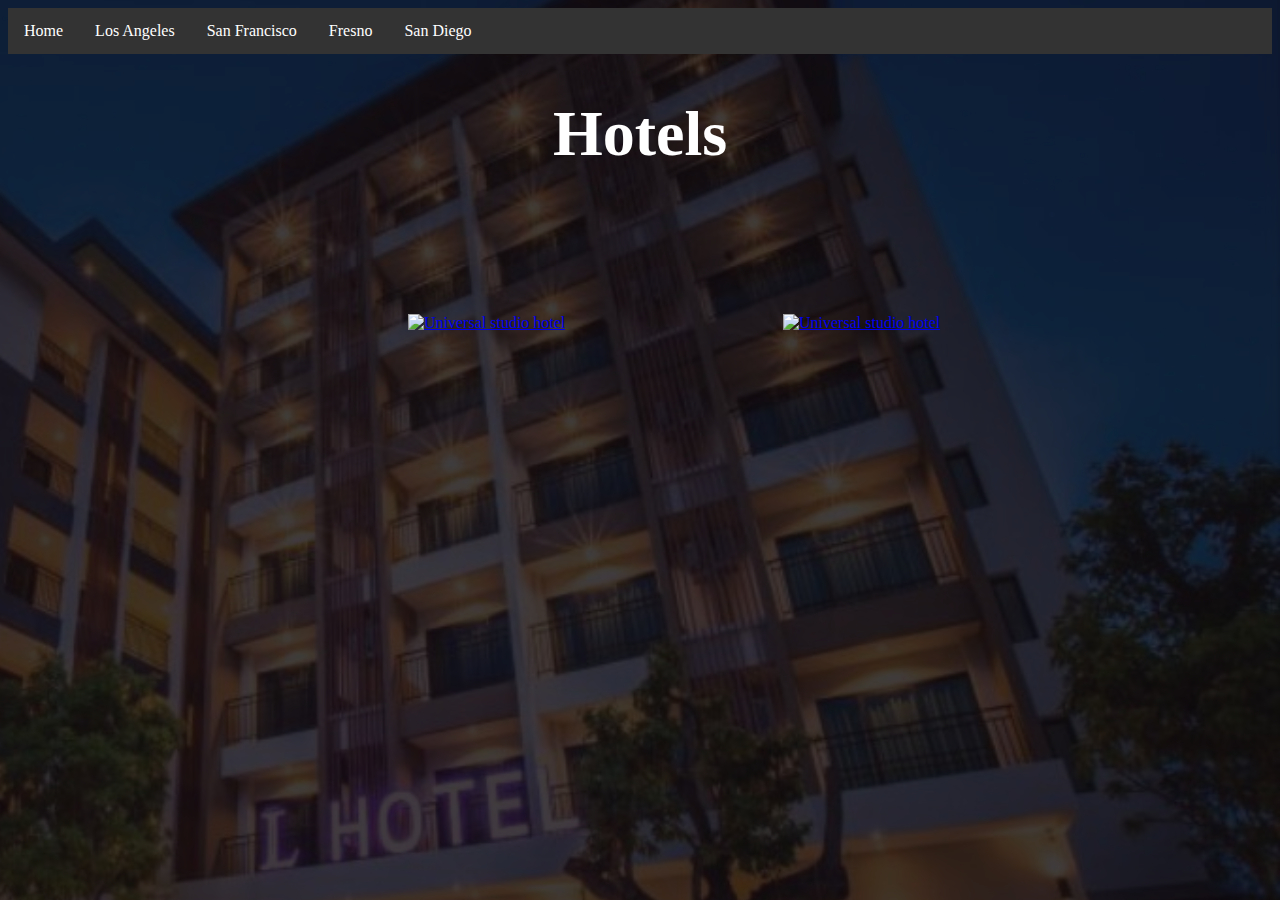
==== Project Roadtrip sites/Hotels.html @ f8a75082 "Hotels bijgewerkt" ====
<!doctype HTML>  						<!-- Required, om aan de browser aan te geven dat we werken met HTML 5 -->
<HTML>          								<!-- Required, begin tag van html, om de start van HTML aan te geven aan de browser -->
	<head>      								<!-- Required, start headings -->
		<title>Hotels</title> <!-- Required, title of the page -->
	</head>    								<!-- Required, end of headings -->
	<body>  	<!-- Required, start webpage content -->
			
<style>
ul {
  list-style-type: none;
  margin: 0;
  padding: 0;
  overflow: hidden;
  background-color: #333;
}

li {
  float: left;
}

li a {
  display: block;
  color: white;
  text-align: center;
  padding: 14px 16px;
  text-decoration: none;
}

li a:hover {
  background-color: #111;
}
</style>
</head>
<body>

<ul>
  <li><a class="active" href="C:\Users\crous\OneDrive\Vista College\Leerjaar 1\HTML\HTDOCS\City-Curtains\Project Roadtrip sites\Landpagina.html">Home</a></li>
  <li><a href="C:\Users\crous\OneDrive\Vista College\Leerjaar 1\HTML\HTDOCS\City-Curtains\Project Roadtrip sites\Los Angeles.html">Los Angeles</a></li>
  <li><a href="C:\Users\crous\OneDrive\Vista College\Leerjaar 1\HTML\HTDOCS\City-Curtains\Project Roadtrip sites\San Francisco.html">San Francisco</a></li>
  <li><a href="C:\Users\crous\OneDrive\Vista College\Leerjaar 1\HTML\HTDOCS\City-Curtains\Project Roadtrip sites\Fresno.html">Fresno</a></li>
  <li><a href="C:\Users\crous\OneDrive\Vista College\Leerjaar 1\HTML\HTDOCS\City-Curtains\Project Roadtrip sites\San Diego.html">San Diego</a></li>
</ul>
</style>

<style> 
	body {
	background-image: url("./Afbeeldingen/Hotels.jpg");
	background-repeat: no-repeat;
	background-position: right top;
	background-attachment: fixed;
	}
</style>

<nav style="width:100%;">
	<strong> 
	<h1 style="color:white; font-size:400%; text-align:center;"> Hotels </h1> 
	</strong>
</nav>

<div id="container-wrapper" style="position:relative;">
<div id="child-element" style="position:absolute; top:100px; left:400px;">
<a href="https://www.booking.com/hotel/us/hilton-los-angeles-universal-city.nl.html?aid=303947;label=los-angeles-At77Ef7eOkb6BvHoWNTTPQS392189635327%3Apl%3Ata%3Ap1880%3Ap2%3Aac%3Aap%3Aneg%3Afi%3Atikwd-264203707%3Alp9103035%3Ali%3Adec%3Adm%3Appccp%3DUmFuZG9tSVYkc2RlIyh9YYnX0UuDUyu9wIL-GMhz1Ok;sid=5a8dae29853151b152f188e6af0e89fd;dest_id=20014181;dest_type=city;dist=0;group_adults=2;group_children=0;hapos=0;hpos=0;no_rooms=1;req_adults=2;req_children=0;room1=A%2CA;sb_price_type=total;sr_order=popularity;srepoch=1633952465;srpvid=1b4a5227f62f0089;type=total;ucfs=1&"> <img src="C:\Users\crous\Downloads\Hotels (2).jpg" alt="Universal studio hotel" style="width:350px;height:225px;"></a>
</div>

<div id="container-wrapper" style="position:relative;">
<div id="child-element" style="position:absolute; top:100px; left:775px;">
<a href="https://www.booking.com/hotel/us/hotel-circle-inn-san-diego.nl.html?aid=303947;label=san-diego-%2AG0Sl%2Ae3Q1mrEAy_HyQzagS392189635330%3Apl%3Ata%3Ap1%3Ap2%3Aac%3Aap%3Aneg%3Afi%3Atikwd-12667441%3Alp9102999%3Ali%3Adec%3Adm%3Appccp%3DUmFuZG9tSVYkc2RlIyh9YYnX0UuDUyu9wIL-GMhz1Ok;sid=d9c14874f74ee571f8967c9a2576e7f5"><img src="C:\Users\crous\Downloads\Hotels (3).jpg" alt="Universal studio hotel" style="width:350px;height:225px;"></a>
</div>


	
	</body>  								<!-- Required, end of webpage content -->
</HTML> 									<!-- Required, end of HTML code -->
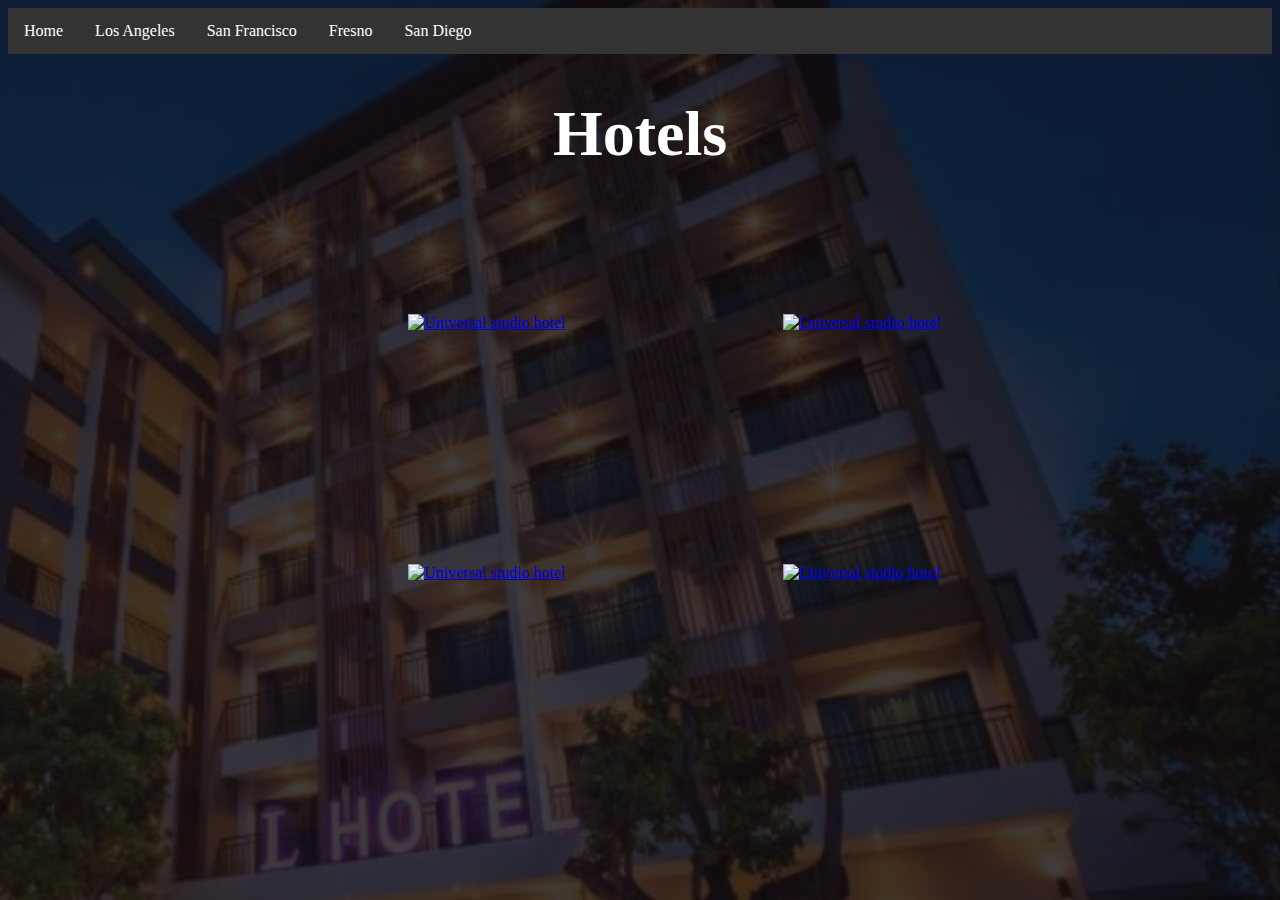
==== commit bc0b8317: "Hotels af" ====
--- a/Project Roadtrip sites/Hotels.html
+++ b/Project Roadtrip sites/Hotels.html
@@ -67,6 +67,15 @@
 <a href="https://www.booking.com/hotel/us/hotel-circle-inn-san-diego.nl.html?aid=303947;label=san-diego-%2AG0Sl%2Ae3Q1mrEAy_HyQzagS392189635330%3Apl%3Ata%3Ap1%3Ap2%3Aac%3Aap%3Aneg%3Afi%3Atikwd-12667441%3Alp9102999%3Ali%3Adec%3Adm%3Appccp%3DUmFuZG9tSVYkc2RlIyh9YYnX0UuDUyu9wIL-GMhz1Ok;sid=d9c14874f74ee571f8967c9a2576e7f5"><img src="C:\Users\crous\Downloads\Hotels (3).jpg" alt="Universal studio hotel" style="width:350px;height:225px;"></a>
 </div>
 
+<div id="container-wrapper" style="position:relative;">
+<div id="child-element" style="position:absolute; top:350px; left:400px;">
+<a href="https://www.booking.com/hotel/us/la-quinta-inn-fresno-yosemite.nl.html?aid=303947&label=fresno-8hoqAucjdgzCiRgAQeJpMwS392420729518%3Apl%3Ata%3Ap150%3Ap2%3Aac%3Aap%3Aneg%3Afi%3Atikwd-51979460%3Alp9102999%3Ali%3Adec%3Adm%3Appccp%3DUmFuZG9tSVYkc2RlIyh9YYnX0UuDUyu9wIL-GMhz1Ok&sid=81f32059f44db5d2bb52abee1e45431b&dest_id=20013079&dest_type=city&dist=0&group_adults=4&group_children=0&hapos=1&hpos=1&no_rooms=2&req_adults=4&req_children=0&room1=A%2CA&room2=A%2CA&sb_price_type=total&sr_order=popularity&srepoch=1633953118&srpvid=c3ea536e4e8700fd&type=total&ucfs=1&activeTab=main"> <img src="C:\Users\crous\Downloads\Hotels (4).jpg" alt="Universal studio hotel" style="width:350px;height:225px;"></a>
+</div>
+
+<div id="container-wrapper" style="position:relative;">
+<div id="child-element" style="position:absolute; top:350px; left:775px;">
+<a href="https://www.booking.com/hotel/us/nikko-san-francisco.nl.html?aid=303947&label=san-francisco-uauQTL693JCOkHJZ6P9OZAS392807223581%3Apl%3Ata%3Ap1480%3Ap2%3Aac%3Aap%3Aneg%3Afi%3Atikwd-12080511%3Alp9102999%3Ali%3Adec%3Adm%3Appccp%3DUmFuZG9tSVYkc2RlIyh9YYnX0UuDUyu9wIL-GMhz1Ok&sid=81f32059f44db5d2bb52abee1e45431b&dest_id=20015732&dest_type=city&dist=0&from_beach_non_key_ufi_sr=1&group_adults=4&group_children=0&hapos=1&hpos=1&no_rooms=2&req_adults=4&req_children=0&room1=A%2CA&room2=A%2CA&sb_price_type=total&sr_order=popularity&srepoch=1633953719&srpvid=8e99549b90220268&type=total&ucfs=1&activeTab=main"> <img src="C:\Users\crous\Downloads\Hotels (5).jpg" alt="Universal studio hotel" style="width:350px;height:225px;"></a>
+</div>
 
 	
 	</body>  								<!-- Required, end of webpage content -->
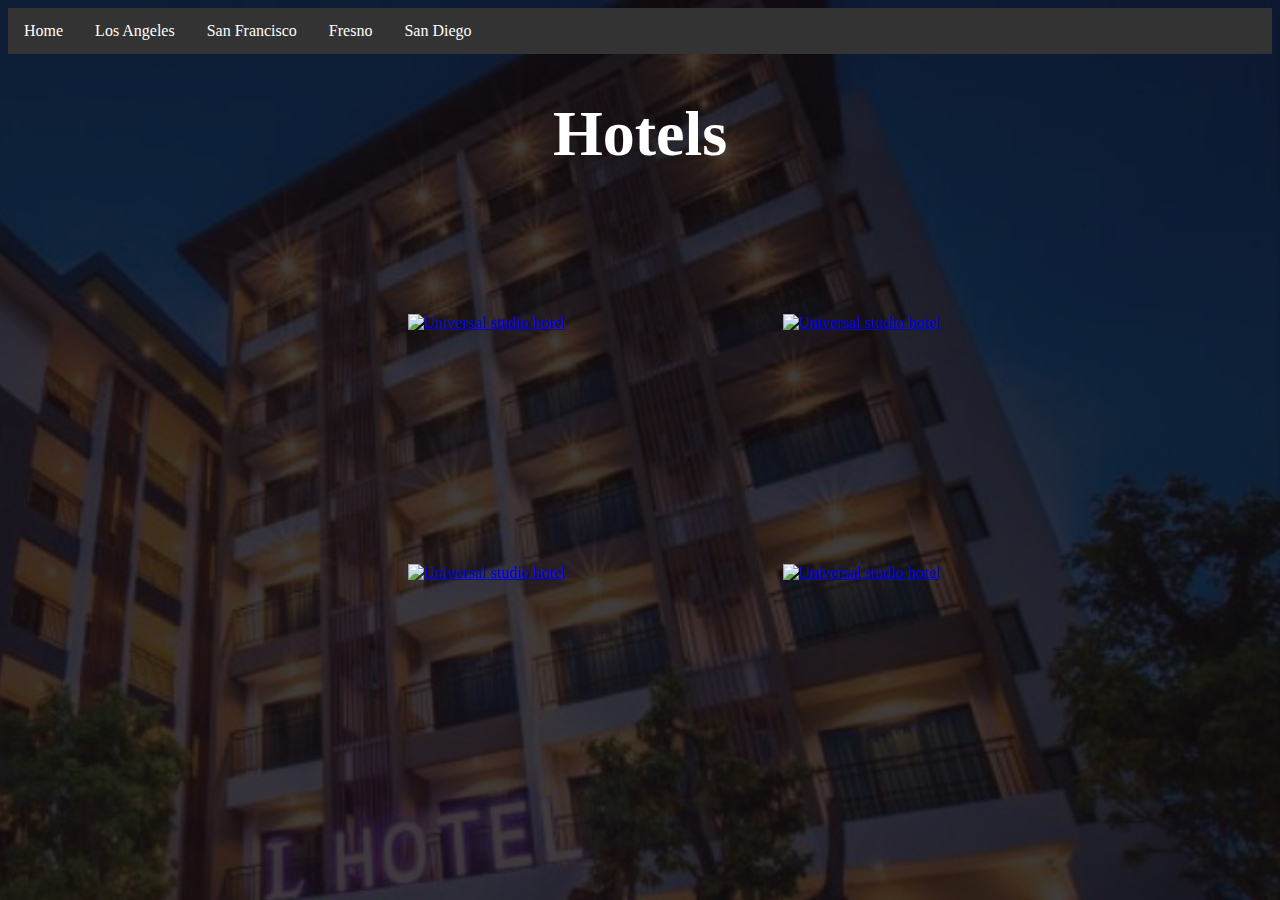
==== commit 60070863: "Code afbeeldingen aangepast (casper)" ====
--- a/Project Roadtrip sites/Hotels.html
+++ b/Project Roadtrip sites/Hotels.html
@@ -44,7 +44,7 @@
 
 <style> 
 	body {
-	background-image: url("./Afbeeldingen/Hotels.jpg");
+	background-image: url("./Afbeeldingen/Nieuw project (1).jpg");
 	background-repeat: no-repeat;
 	background-position: right top;
 	background-attachment: fixed;
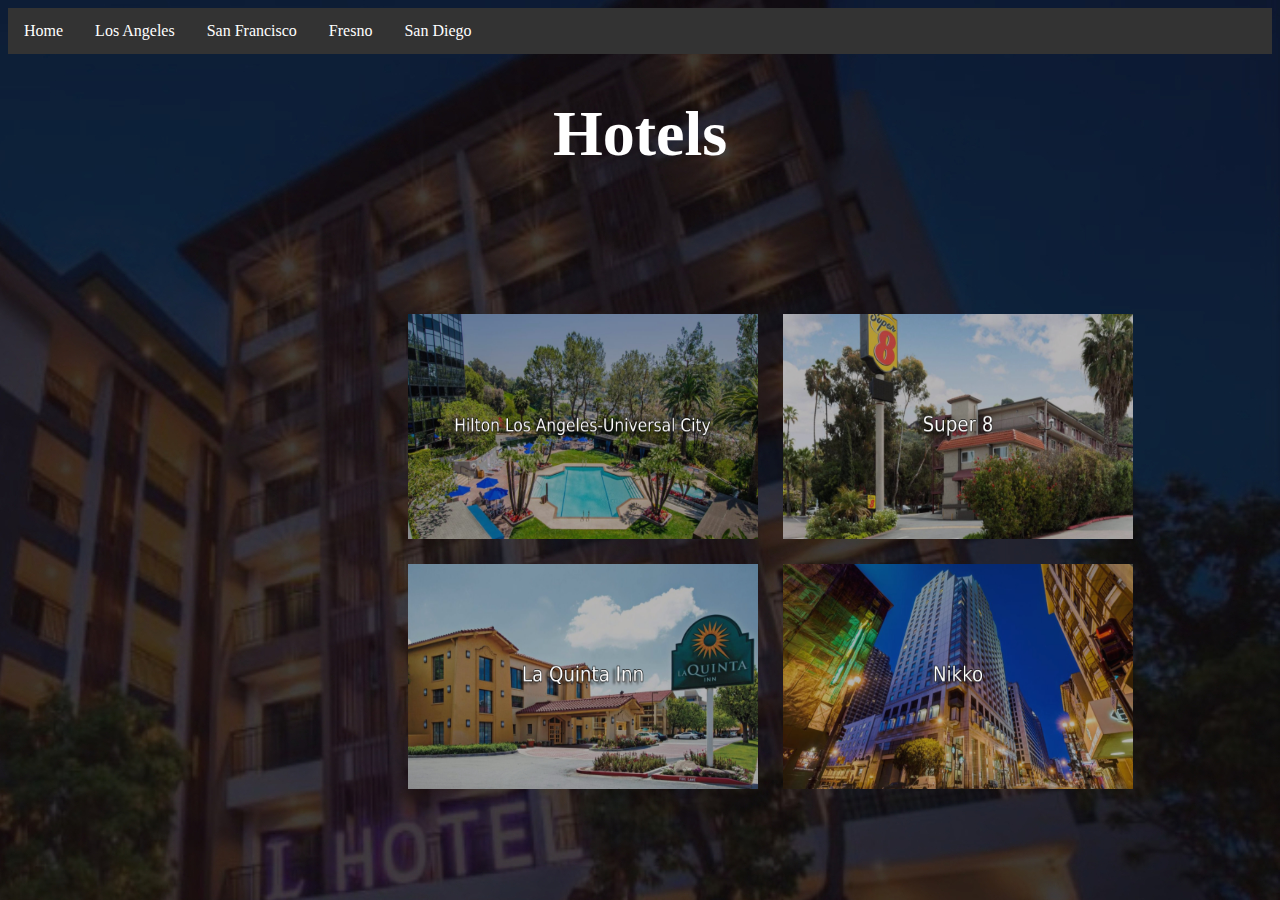
==== commit ff09f201: "Afbeeldingen Hotels aangepast (Casper en Jop)" ====
--- a/Project Roadtrip sites/Hotels.html
+++ b/Project Roadtrip sites/Hotels.html
@@ -2,36 +2,10 @@
 <HTML>          								<!-- Required, begin tag van html, om de start van HTML aan te geven aan de browser -->
 	<head>      								<!-- Required, start headings -->
 		<title>Hotels</title> <!-- Required, title of the page -->
+    <link rel="stylesheet" href="mystyle.css">
 	</head>    								<!-- Required, end of headings -->
-	<body>  	<!-- Required, start webpage content -->
 			
-<style>
-ul {
-  list-style-type: none;
-  margin: 0;
-  padding: 0;
-  overflow: hidden;
-  background-color: #333;
-}
-
-li {
-  float: left;
-}
-
-li a {
-  display: block;
-  color: white;
-  text-align: center;
-  padding: 14px 16px;
-  text-decoration: none;
-}
-
-li a:hover {
-  background-color: #111;
-}
-</style>
-</head>
-<body>
+<body class='hotels'>
 
 <ul>
   <li><a class="active" href="C:\Users\crous\OneDrive\Vista College\Leerjaar 1\HTML\HTDOCS\City-Curtains\Project Roadtrip sites\Landpagina.html">Home</a></li>
@@ -40,16 +14,7 @@
   <li><a href="C:\Users\crous\OneDrive\Vista College\Leerjaar 1\HTML\HTDOCS\City-Curtains\Project Roadtrip sites\Fresno.html">Fresno</a></li>
   <li><a href="C:\Users\crous\OneDrive\Vista College\Leerjaar 1\HTML\HTDOCS\City-Curtains\Project Roadtrip sites\San Diego.html">San Diego</a></li>
 </ul>
-</style>
 
-<style> 
-	body {
-	background-image: url("./Afbeeldingen/Nieuw project (1).jpg");
-	background-repeat: no-repeat;
-	background-position: right top;
-	background-attachment: fixed;
-	}
-</style>
 
 <nav style="width:100%;">
 	<strong> 
@@ -59,22 +24,22 @@
 
 <div id="container-wrapper" style="position:relative;">
 <div id="child-element" style="position:absolute; top:100px; left:400px;">
-<a href="https://www.booking.com/hotel/us/hilton-los-angeles-universal-city.nl.html?aid=303947;label=los-angeles-At77Ef7eOkb6BvHoWNTTPQS392189635327%3Apl%3Ata%3Ap1880%3Ap2%3Aac%3Aap%3Aneg%3Afi%3Atikwd-264203707%3Alp9103035%3Ali%3Adec%3Adm%3Appccp%3DUmFuZG9tSVYkc2RlIyh9YYnX0UuDUyu9wIL-GMhz1Ok;sid=5a8dae29853151b152f188e6af0e89fd;dest_id=20014181;dest_type=city;dist=0;group_adults=2;group_children=0;hapos=0;hpos=0;no_rooms=1;req_adults=2;req_children=0;room1=A%2CA;sb_price_type=total;sr_order=popularity;srepoch=1633952465;srpvid=1b4a5227f62f0089;type=total;ucfs=1&"> <img src="C:\Users\crous\Downloads\Hotels (2).jpg" alt="Universal studio hotel" style="width:350px;height:225px;"></a>
+<a href="https://www.booking.com/hotel/us/hilton-los-angeles-universal-city.nl.html?aid=303947;label=los-angeles-At77Ef7eOkb6BvHoWNTTPQS392189635327%3Apl%3Ata%3Ap1880%3Ap2%3Aac%3Aap%3Aneg%3Afi%3Atikwd-264203707%3Alp9103035%3Ali%3Adec%3Adm%3Appccp%3DUmFuZG9tSVYkc2RlIyh9YYnX0UuDUyu9wIL-GMhz1Ok;sid=5a8dae29853151b152f188e6af0e89fd;dest_id=20014181;dest_type=city;dist=0;group_adults=2;group_children=0;hapos=0;hpos=0;no_rooms=1;req_adults=2;req_children=0;room1=A%2CA;sb_price_type=total;sr_order=popularity;srepoch=1633952465;srpvid=1b4a5227f62f0089;type=total;ucfs=1&"> <img src="./Afbeeldingen/Hotels (2).jpg" alt="Universal studio hotel" style="width:350px;height:225px;"></a>
 </div>
 
 <div id="container-wrapper" style="position:relative;">
 <div id="child-element" style="position:absolute; top:100px; left:775px;">
-<a href="https://www.booking.com/hotel/us/hotel-circle-inn-san-diego.nl.html?aid=303947;label=san-diego-%2AG0Sl%2Ae3Q1mrEAy_HyQzagS392189635330%3Apl%3Ata%3Ap1%3Ap2%3Aac%3Aap%3Aneg%3Afi%3Atikwd-12667441%3Alp9102999%3Ali%3Adec%3Adm%3Appccp%3DUmFuZG9tSVYkc2RlIyh9YYnX0UuDUyu9wIL-GMhz1Ok;sid=d9c14874f74ee571f8967c9a2576e7f5"><img src="C:\Users\crous\Downloads\Hotels (3).jpg" alt="Universal studio hotel" style="width:350px;height:225px;"></a>
+<a href="https://www.booking.com/hotel/us/hotel-circle-inn-san-diego.nl.html?aid=303947;label=san-diego-%2AG0Sl%2Ae3Q1mrEAy_HyQzagS392189635330%3Apl%3Ata%3Ap1%3Ap2%3Aac%3Aap%3Aneg%3Afi%3Atikwd-12667441%3Alp9102999%3Ali%3Adec%3Adm%3Appccp%3DUmFuZG9tSVYkc2RlIyh9YYnX0UuDUyu9wIL-GMhz1Ok;sid=d9c14874f74ee571f8967c9a2576e7f5"><img src="./Afbeeldingen/Hotels (3).jpg" alt="Universal studio hotel" style="width:350px;height:225px;"></a>
 </div>
 
 <div id="container-wrapper" style="position:relative;">
 <div id="child-element" style="position:absolute; top:350px; left:400px;">
-<a href="https://www.booking.com/hotel/us/la-quinta-inn-fresno-yosemite.nl.html?aid=303947&label=fresno-8hoqAucjdgzCiRgAQeJpMwS392420729518%3Apl%3Ata%3Ap150%3Ap2%3Aac%3Aap%3Aneg%3Afi%3Atikwd-51979460%3Alp9102999%3Ali%3Adec%3Adm%3Appccp%3DUmFuZG9tSVYkc2RlIyh9YYnX0UuDUyu9wIL-GMhz1Ok&sid=81f32059f44db5d2bb52abee1e45431b&dest_id=20013079&dest_type=city&dist=0&group_adults=4&group_children=0&hapos=1&hpos=1&no_rooms=2&req_adults=4&req_children=0&room1=A%2CA&room2=A%2CA&sb_price_type=total&sr_order=popularity&srepoch=1633953118&srpvid=c3ea536e4e8700fd&type=total&ucfs=1&activeTab=main"> <img src="C:\Users\crous\Downloads\Hotels (4).jpg" alt="Universal studio hotel" style="width:350px;height:225px;"></a>
+<a href="https://www.booking.com/hotel/us/la-quinta-inn-fresno-yosemite.nl.html?aid=303947&label=fresno-8hoqAucjdgzCiRgAQeJpMwS392420729518%3Apl%3Ata%3Ap150%3Ap2%3Aac%3Aap%3Aneg%3Afi%3Atikwd-51979460%3Alp9102999%3Ali%3Adec%3Adm%3Appccp%3DUmFuZG9tSVYkc2RlIyh9YYnX0UuDUyu9wIL-GMhz1Ok&sid=81f32059f44db5d2bb52abee1e45431b&dest_id=20013079&dest_type=city&dist=0&group_adults=4&group_children=0&hapos=1&hpos=1&no_rooms=2&req_adults=4&req_children=0&room1=A%2CA&room2=A%2CA&sb_price_type=total&sr_order=popularity&srepoch=1633953118&srpvid=c3ea536e4e8700fd&type=total&ucfs=1&activeTab=main"> <img src="./Afbeeldingen/Hotels (4).jpg" alt="Universal studio hotel" style="width:350px;height:225px;"></a>
 </div>
 
 <div id="container-wrapper" style="position:relative;">
 <div id="child-element" style="position:absolute; top:350px; left:775px;">
-<a href="https://www.booking.com/hotel/us/nikko-san-francisco.nl.html?aid=303947&label=san-francisco-uauQTL693JCOkHJZ6P9OZAS392807223581%3Apl%3Ata%3Ap1480%3Ap2%3Aac%3Aap%3Aneg%3Afi%3Atikwd-12080511%3Alp9102999%3Ali%3Adec%3Adm%3Appccp%3DUmFuZG9tSVYkc2RlIyh9YYnX0UuDUyu9wIL-GMhz1Ok&sid=81f32059f44db5d2bb52abee1e45431b&dest_id=20015732&dest_type=city&dist=0&from_beach_non_key_ufi_sr=1&group_adults=4&group_children=0&hapos=1&hpos=1&no_rooms=2&req_adults=4&req_children=0&room1=A%2CA&room2=A%2CA&sb_price_type=total&sr_order=popularity&srepoch=1633953719&srpvid=8e99549b90220268&type=total&ucfs=1&activeTab=main"> <img src="C:\Users\crous\Downloads\Hotels (5).jpg" alt="Universal studio hotel" style="width:350px;height:225px;"></a>
+<a href="https://www.booking.com/hotel/us/nikko-san-francisco.nl.html?aid=303947&label=san-francisco-uauQTL693JCOkHJZ6P9OZAS392807223581%3Apl%3Ata%3Ap1480%3Ap2%3Aac%3Aap%3Aneg%3Afi%3Atikwd-12080511%3Alp9102999%3Ali%3Adec%3Adm%3Appccp%3DUmFuZG9tSVYkc2RlIyh9YYnX0UuDUyu9wIL-GMhz1Ok&sid=81f32059f44db5d2bb52abee1e45431b&dest_id=20015732&dest_type=city&dist=0&from_beach_non_key_ufi_sr=1&group_adults=4&group_children=0&hapos=1&hpos=1&no_rooms=2&req_adults=4&req_children=0&room1=A%2CA&room2=A%2CA&sb_price_type=total&sr_order=popularity&srepoch=1633953719&srpvid=8e99549b90220268&type=total&ucfs=1&activeTab=main"> <img src="./Afbeeldingen/Hotels (5).jpg" alt="Universal studio hotel" style="width:350px;height:225px;"></a>
 </div>
 
 	
--- a/Project Roadtrip sites/mystyle.css
+++ b/Project Roadtrip sites/mystyle.css
@@ -0,0 +1,44 @@
+
+body {
+  background-repeat: no-repeat;
+  background-position: right top;
+  background-attachment: fixed;
+}
+
+.fresno_back{
+    background-image: url("./Afbeeldingen/Fresno.jpg");
+}
+
+.Landpagina{
+    background-image: url("./Afbeeldingen/wp2670434.jpg");
+}
+
+.hotels{ 
+    background-image: url("./Afbeeldingen/Nieuw project (1).jpg");
+}
+
+
+
+ul {
+  list-style-type: none;
+  margin: 0;
+  padding: 0;
+  overflow: hidden;
+  background-color: #333;
+}
+
+li {
+  float: left;
+}
+
+li a {
+  display: block;
+  color: white;
+  text-align: center;
+  padding: 14px 16px;
+  text-decoration: none;
+}
+
+li a:hover {
+  background-color: #111;
+}
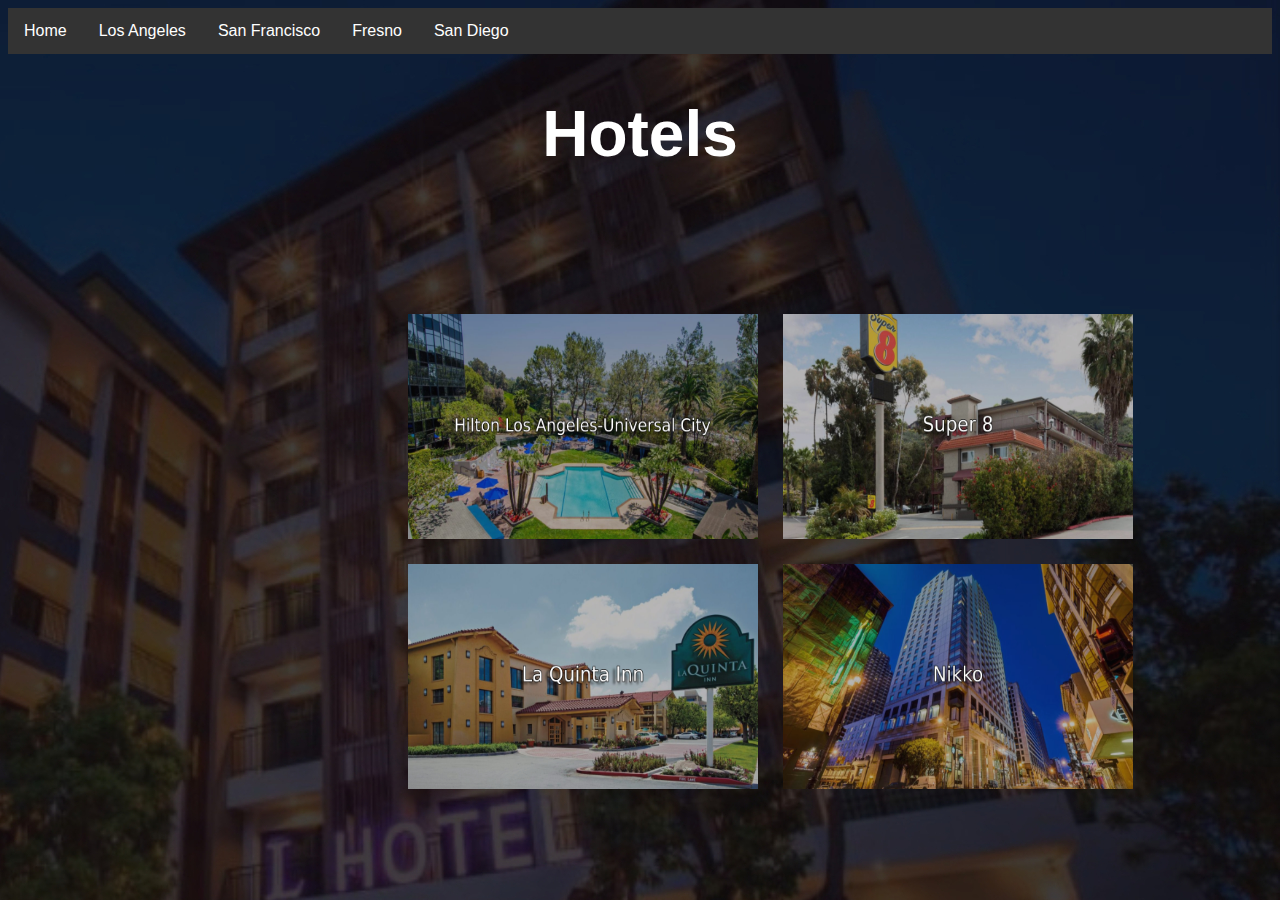
==== commit 8132cfa8: "lettertype aangepast Casper" ====
--- a/Project Roadtrip sites/Hotels.html
+++ b/Project Roadtrip sites/Hotels.html
@@ -8,11 +8,11 @@
 <body class='hotels'>
 
 <ul>
-  <li><a class="active" href="C:\Users\crous\OneDrive\Vista College\Leerjaar 1\HTML\HTDOCS\City-Curtains\Project Roadtrip sites\Landpagina.html">Home</a></li>
-  <li><a href="C:\Users\crous\OneDrive\Vista College\Leerjaar 1\HTML\HTDOCS\City-Curtains\Project Roadtrip sites\Los Angeles.html">Los Angeles</a></li>
-  <li><a href="C:\Users\crous\OneDrive\Vista College\Leerjaar 1\HTML\HTDOCS\City-Curtains\Project Roadtrip sites\San Francisco.html">San Francisco</a></li>
+  <li><a class="active" href="C:\Users\crous\OneDrive\Vista College\Leerjaar 1\HTML\HTDOCS\City-Curtains\Project Roadtrip sites\index.html">Home</a></li>
+  <li><a href="C:\Users\crous\OneDrive\Vista College\Leerjaar 1\HTML\HTDOCS\City-Curtains\Project Roadtrip sites\LosAngeles.html">Los Angeles</a></li>
+  <li><a href="C:\Users\crous\OneDrive\Vista College\Leerjaar 1\HTML\HTDOCS\City-Curtains\Project Roadtrip sites\SanFrancisco.html">San Francisco</a></li>
   <li><a href="C:\Users\crous\OneDrive\Vista College\Leerjaar 1\HTML\HTDOCS\City-Curtains\Project Roadtrip sites\Fresno.html">Fresno</a></li>
-  <li><a href="C:\Users\crous\OneDrive\Vista College\Leerjaar 1\HTML\HTDOCS\City-Curtains\Project Roadtrip sites\San Diego.html">San Diego</a></li>
+  <li><a href="C:\Users\crous\OneDrive\Vista College\Leerjaar 1\HTML\HTDOCS\City-Curtains\Project Roadtrip sites\SanDiego.html">San Diego</a></li>
 </ul>
 
 
@@ -24,7 +24,7 @@
 
 <div id="container-wrapper" style="position:relative;">
 <div id="child-element" style="position:absolute; top:100px; left:400px;">
-<a href="https://www.booking.com/hotel/us/hilton-los-angeles-universal-city.nl.html?aid=303947;label=los-angeles-At77Ef7eOkb6BvHoWNTTPQS392189635327%3Apl%3Ata%3Ap1880%3Ap2%3Aac%3Aap%3Aneg%3Afi%3Atikwd-264203707%3Alp9103035%3Ali%3Adec%3Adm%3Appccp%3DUmFuZG9tSVYkc2RlIyh9YYnX0UuDUyu9wIL-GMhz1Ok;sid=5a8dae29853151b152f188e6af0e89fd;dest_id=20014181;dest_type=city;dist=0;group_adults=2;group_children=0;hapos=0;hpos=0;no_rooms=1;req_adults=2;req_children=0;room1=A%2CA;sb_price_type=total;sr_order=popularity;srepoch=1633952465;srpvid=1b4a5227f62f0089;type=total;ucfs=1&"> <img src="./Afbeeldingen/Hotels (2).jpg" alt="Universal studio hotel" style="width:350px;height:225px;"></a>
+<a href="https://www.booking.com/hotel/us/hilton-los-angeles-universal-city.nl.html?aid=303947;label=los-angeles-At77Ef7eOkb6BvHoWNTTPQS392189635327%3Apl%3Ata%3Ap1880%3Ap2%3Aac%3Aap%3Aneg%3Afi%3Atikwd-264203707%3Alp9103035%3Ali%3Adec%3Adm%3Appccp%3DUmFuZG9tSVYkc2RlIyh9YYnX0UuDUyu9wIL-GMhz1Ok;sid=81f32059f44db5d2bb52abee1e45431b;dest_id=20014181;dest_type=city;dist=0;group_adults=2;group_children=0;hapos=0;hpos=0;no_rooms=1;req_adults=2;req_children=0;room1=A%2CA;sb_price_type=total;sr_order=popularity;srepoch=1635761369;srpvid=81d34762b5ae0083;type=total;ucfs=1&#hotelTmpl"> <img src="./Afbeeldingen/Hotels (2).jpg" alt="Universal studio hotel" style="width:350px;height:225px;"></a>
 </div>
 
 <div id="container-wrapper" style="position:relative;">
@@ -42,6 +42,8 @@
 <a href="https://www.booking.com/hotel/us/nikko-san-francisco.nl.html?aid=303947&label=san-francisco-uauQTL693JCOkHJZ6P9OZAS392807223581%3Apl%3Ata%3Ap1480%3Ap2%3Aac%3Aap%3Aneg%3Afi%3Atikwd-12080511%3Alp9102999%3Ali%3Adec%3Adm%3Appccp%3DUmFuZG9tSVYkc2RlIyh9YYnX0UuDUyu9wIL-GMhz1Ok&sid=81f32059f44db5d2bb52abee1e45431b&dest_id=20015732&dest_type=city&dist=0&from_beach_non_key_ufi_sr=1&group_adults=4&group_children=0&hapos=1&hpos=1&no_rooms=2&req_adults=4&req_children=0&room1=A%2CA&room2=A%2CA&sb_price_type=total&sr_order=popularity&srepoch=1633953719&srpvid=8e99549b90220268&type=total&ucfs=1&activeTab=main"> <img src="./Afbeeldingen/Hotels (5).jpg" alt="Universal studio hotel" style="width:350px;height:225px;"></a>
 </div>
 
+
+
 	
 	</body>  								<!-- Required, end of webpage content -->
 </HTML> 									<!-- Required, end of HTML code -->--- a/Project Roadtrip sites/mystyle.css
+++ b/Project Roadtrip sites/mystyle.css
@@ -1,8 +1,8 @@
-
 body {
   background-repeat: no-repeat;
   background-position: right top;
   background-attachment: fixed;
+  font-family: sans-serif;
 }
 
 .fresno_back{
@@ -15,6 +15,10 @@
 
 .hotels{ 
     background-image: url("./Afbeeldingen/Nieuw project (1).jpg");
+}
+
+.losangeles{
+  background-image: url("./Afbeeldingen/Los Angeles.jpg");
 }
 
 
@@ -42,3 +46,127 @@
 li a:hover {
   background-color: #111;
 }
+
+ul {
+  list-style-type: none;
+  margin: 0;
+  padding: 0;
+  overflow: hidden;
+  background-color: #333;
+}
+
+li {
+  float: left;
+}
+
+li a {
+  display: block;
+  color: white;
+  text-align: center;
+  padding: 14px 16px;
+  text-decoration: none;
+}
+
+li a:hover {
+  background-color: #111;
+}
+
+.subtekst{
+  padding-left: 120px;
+}
+
+
+.daglosangeles{
+  text-align: center;
+  color: white;
+}
+
+.disney{
+  height: 360px;
+  width: 720px;
+  padding-left: 400px;
+}
+
+.hsi{
+  height: 450px;
+  width: 720px;
+  padding-left: 400px;
+}
+
+.market{
+  height: 300px;
+  width: 600px;
+  padding-left: 150px;
+  margin-right: 10px;
+}
+
+.routemarkt{
+  height: 300px;
+  width: 550px;
+}
+
+.joe{
+  height: 450px;
+  width: 720px;
+  padding-left: 400px;
+}
+
+.holly{
+  height: 360px;
+  width: 720px;
+  padding-left: 400px;
+}
+
+.rodeo{
+  height: 380px;
+  width: 720px;
+  padding-left: 400px;
+}
+
+.pier{
+  height: 400px;
+  width: 720px;
+  padding-left: 400px;
+}
+
+.bridge{
+  height: 360px;
+  width: 720px;
+  padding-left: 400px;
+}
+
+.peaks{
+  height: 360px;
+  width: 640px;
+  padding-left: 440px; 
+}
+
+.museum{
+  height: 360px;
+  width: 600px;
+  padding-left: 470px;  
+}
+
+.zoo{
+  height: 360px;
+  width: 680px;
+  padding-left: 420px;
+}
+
+.lookout{
+  width: 600px;
+  height: 300px;
+  padding-left: 460px;
+}
+
+.routefrancisco{
+  width: 1080;
+  height: 720;
+  padding-left: 400px;
+}
+
+.routeangeles{
+  width: 580px;
+  height: 360px;
+  padding-left: 460px;
+}